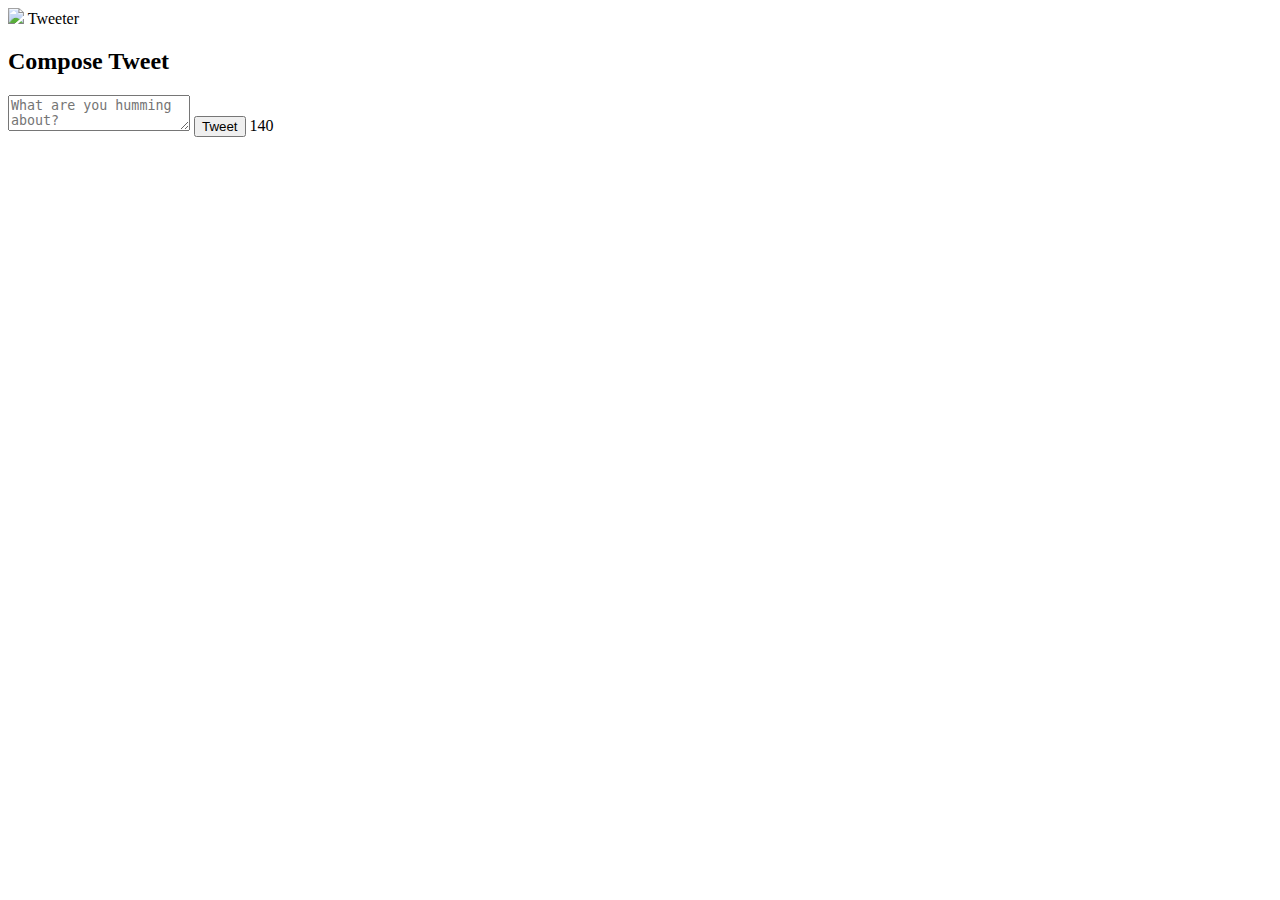
==== public/index.html @ a94ceb73 "Edited Nav Bar Color to green & added tweet form" ====
<!DOCTYPE html>
<html lang="en">
  <head>
    <!-- Meta Information -->
    <title>Tweeter - Home Page</title>
    <style> 

    </style>

    <!-- External CSS -->
    <link rel="stylesheet" href="/vendor/normalize-4.1.1.css" type="text/css" />
    <link href="https://fonts.googleapis.com/css?family=Roboto+Condensed:300,300i,700,700i" rel="stylesheet">

    <!-- App CSS -->
    <link rel="stylesheet" href="/styles/layout.css" type="text/css" />
    <link rel="stylesheet" href="/styles/nav.css" type="text/css" />
    <link rel="stylesheet" href="/styles/new-tweet.css" type="text/css" />

    <!-- External JS -->
    <script type="text/javascript" src="/vendor/jquery-2.2.3.min.js"></script>

    <!-- App JS -->
    <script type="text/javascript" src="/scripts/app.js"></script>
  </head>

  <body>

    <!-- Top nav bar (fixed) -->
    <nav id="nav-bar">
      <img class="logo" src="/images/bird.png">
      <span class="header">Tweeter</span>
    </nav>

    <!-- Page-specific (main) content here -->
    <main class="container">
        <section class="new-tweet">
            <h2>Compose Tweet</h2>
            <form method='POST' action='/tweets'>
              <textarea name="text" placeholder="What are you humming about?"></textarea>
              <input type="submit" value="Tweet">
              <span class="counter">140</span>
            </form>
            
          </section>
    </main>
    
    


  </body>
</html>
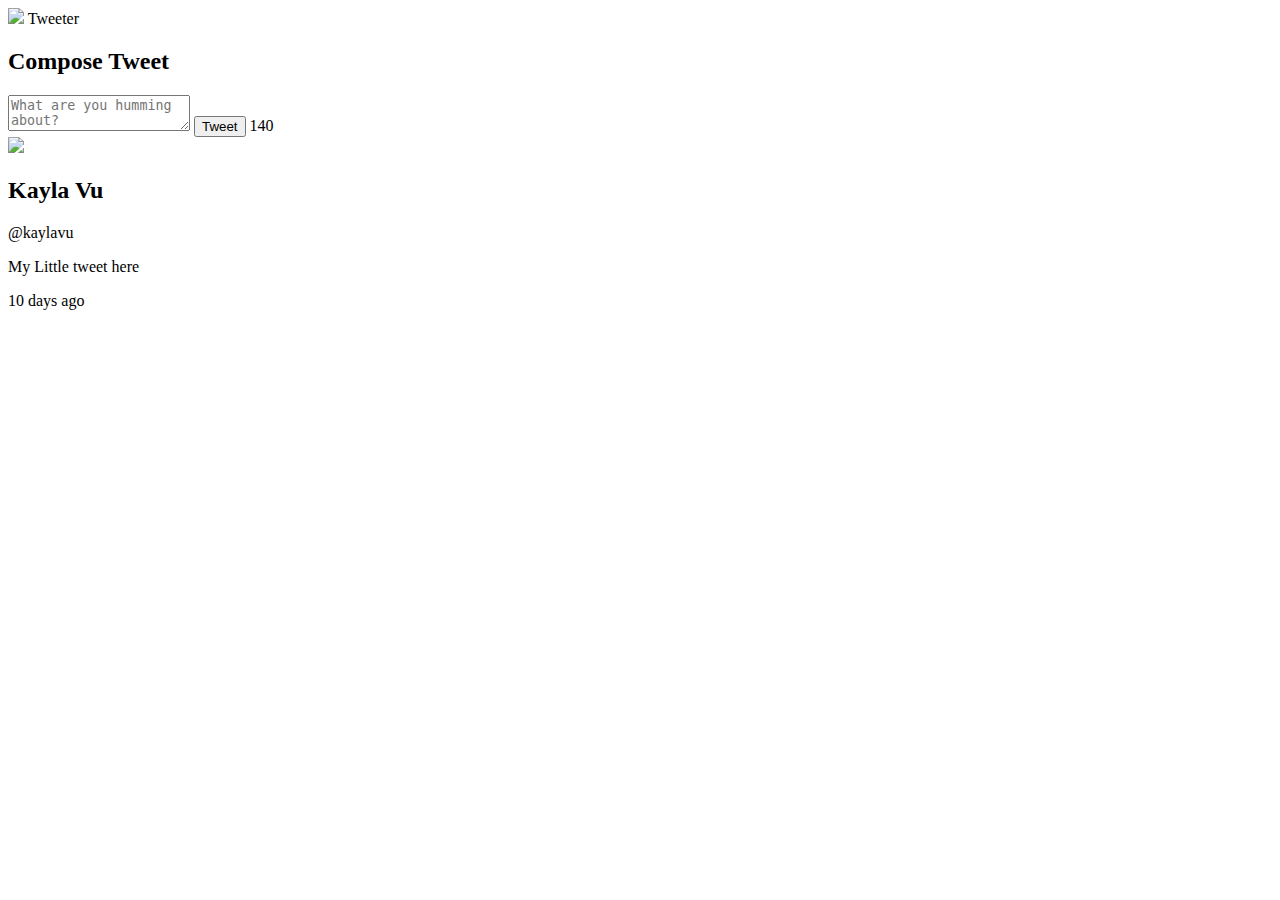
==== commit e6c49484: "Added Dynamic Tweets and CSS styling to tweets" ====
--- a/public/index.html
+++ b/public/index.html
@@ -4,12 +4,13 @@
     <!-- Meta Information -->
     <title>Tweeter - Home Page</title>
     <style> 
-
+      /* * {border: 1px solid red} */
     </style>
 
     <!-- External CSS -->
     <link rel="stylesheet" href="/vendor/normalize-4.1.1.css" type="text/css" />
     <link href="https://fonts.googleapis.com/css?family=Roboto+Condensed:300,300i,700,700i" rel="stylesheet">
+    <link rel="stylesheet" href="https://use.fontawesome.com/releases/v5.0.13/css/all.css" integrity="sha384-DNOHZ68U8hZfKXOrtjWvjxusGo9WQnrNx2sqG0tfsghAvtVlRW3tvkXWZh58N9jp" crossorigin="anonymous">
 
     <!-- App CSS -->
     <link rel="stylesheet" href="/styles/layout.css" type="text/css" />
@@ -21,6 +22,7 @@
 
     <!-- App JS -->
     <script type="text/javascript" src="/scripts/app.js"></script>
+    <script type="text/javascript" src="/scripts/composer-char-counter.js"></script>
   </head>
 
   <body>
@@ -40,8 +42,31 @@
               <input type="submit" value="Tweet">
               <span class="counter">140</span>
             </form>
+          </section>
+
+          <section id='user-tweets'>
+            <article class='tweet'> 
+              <header>
+                <img src="/images/bird.png">
+                <h2>Kayla Vu</h2>
+                <span class='user-handle'>@kaylavu</span>
+              </header>
+                 
+               <p>My Little tweet here</p> 
+          
+              <footer> 
+                <span class ='icons'> 
+                    <i class="fas fa-flag"></i>
+                    <i class="fas fa-retweet"></i>
+                    <i class="fas fa-heart"></i>
+
+                </span>
+                 10 days ago
+              </footer>
+            </article>
+          </section>
             
-          </section>
+         
     </main>
     
     
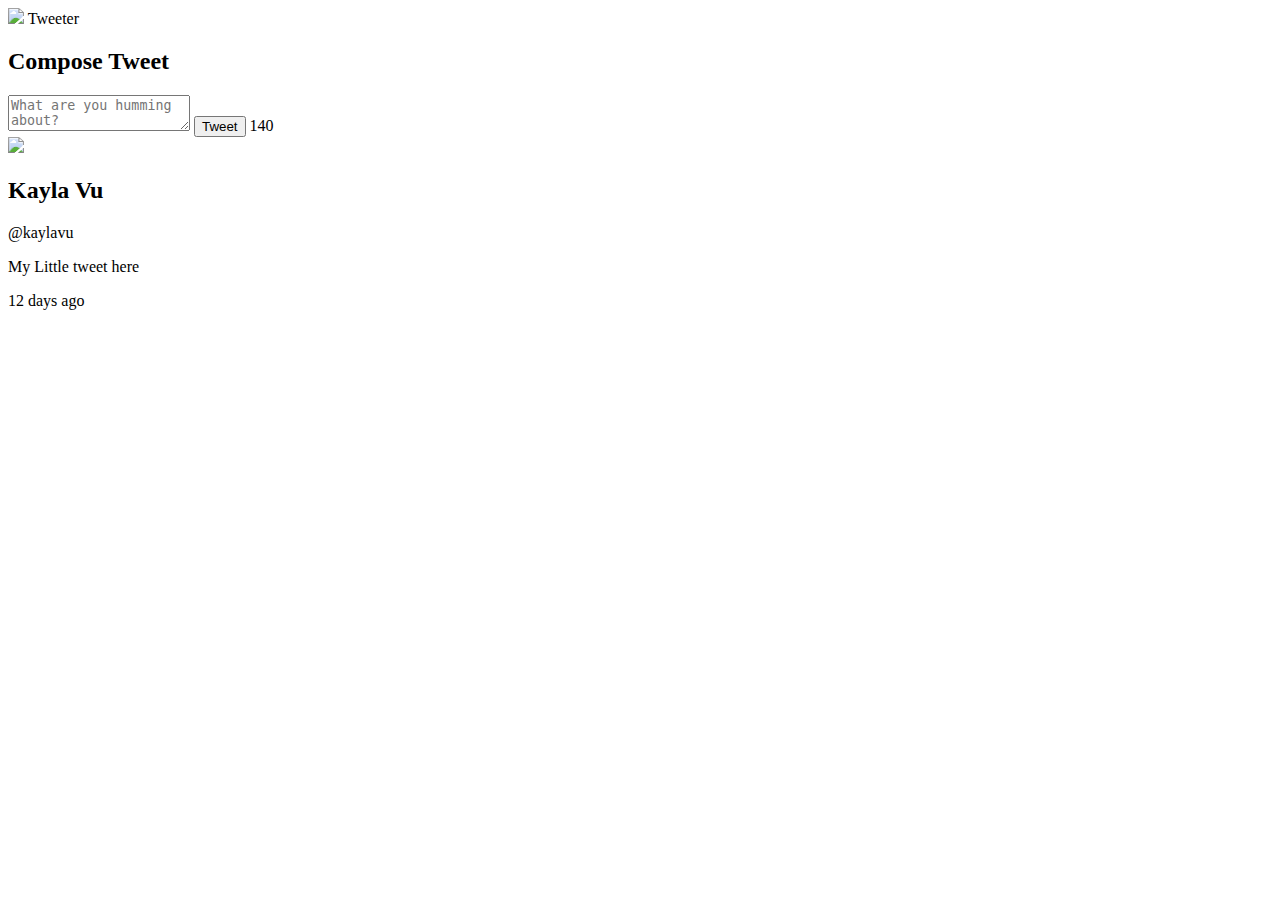
==== commit c34a4654: "renamed section of tweet articles to tweets-container" ====
--- a/public/index.html
+++ b/public/index.html
@@ -44,7 +44,7 @@
             </form>
           </section>
 
-          <section id='user-tweets'>
+          <section id='tweets-container'>
             <article class='tweet'> 
               <header>
                 <img src="/images/bird.png">
@@ -55,13 +55,12 @@
                <p>My Little tweet here</p> 
           
               <footer> 
+                <span class='date created'> 12 days ago </span>
                 <span class ='icons'> 
                     <i class="fas fa-flag"></i>
                     <i class="fas fa-retweet"></i>
                     <i class="fas fa-heart"></i>
-
                 </span>
-                 10 days ago
               </footer>
             </article>
           </section>
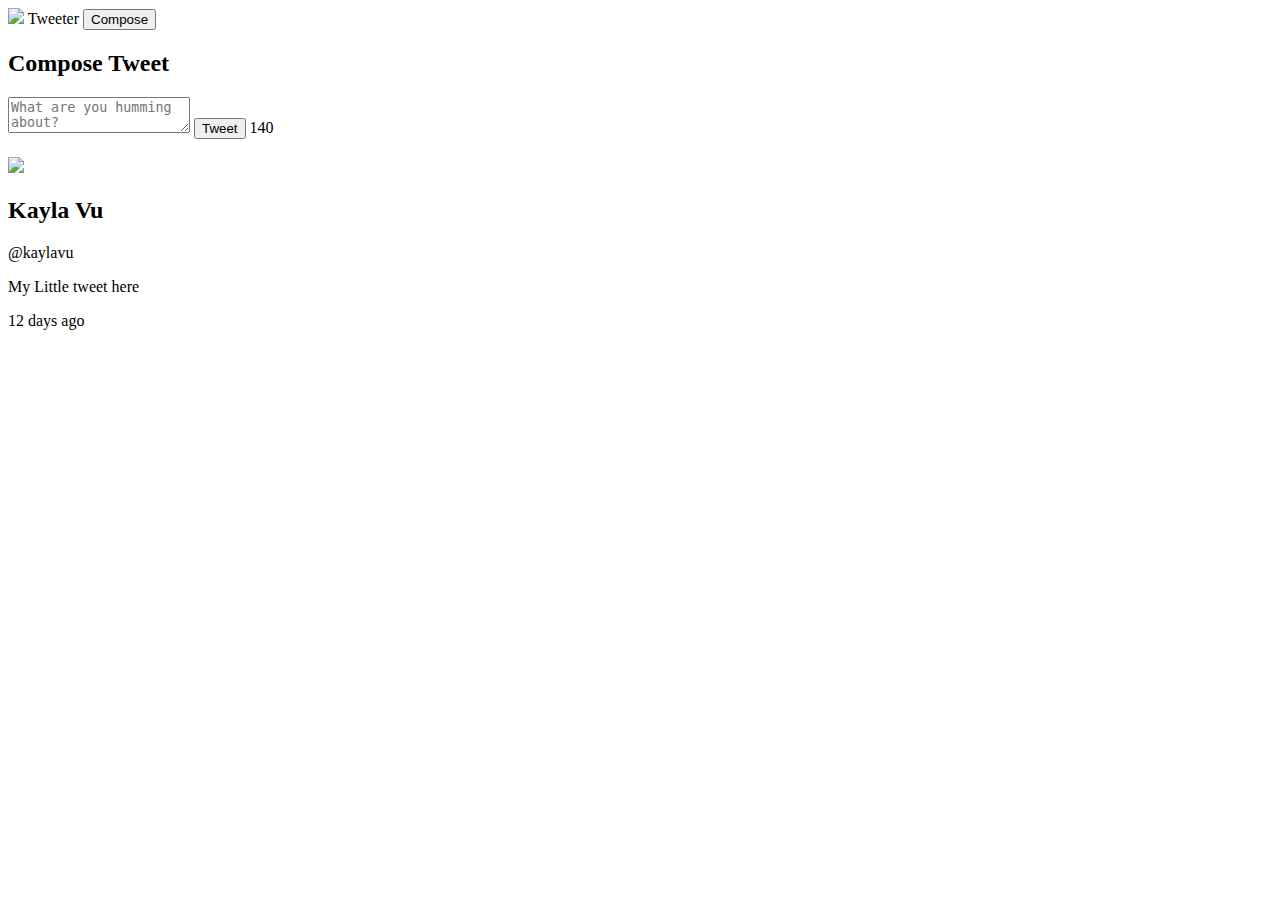
==== commit ea18d3e1: "Added slide toggle on new tweet and compose button on nav bar" ====
--- a/public/index.html
+++ b/public/index.html
@@ -31,7 +31,11 @@
     <nav id="nav-bar">
       <img class="logo" src="/images/bird.png">
       <span class="header">Tweeter</span>
-    </nav>
+      <button class ="compose-button"> 
+        Compose
+        <i class="fas fa-edit"></i>
+      </button>
+    </nav> 
 
     <!-- Page-specific (main) content here -->
     <main class="container">
@@ -43,6 +47,7 @@
               <span class="counter">140</span>
             </form>
           </section>
+          <br> 
 
           <section id='tweets-container'>
             <article class='tweet'> 
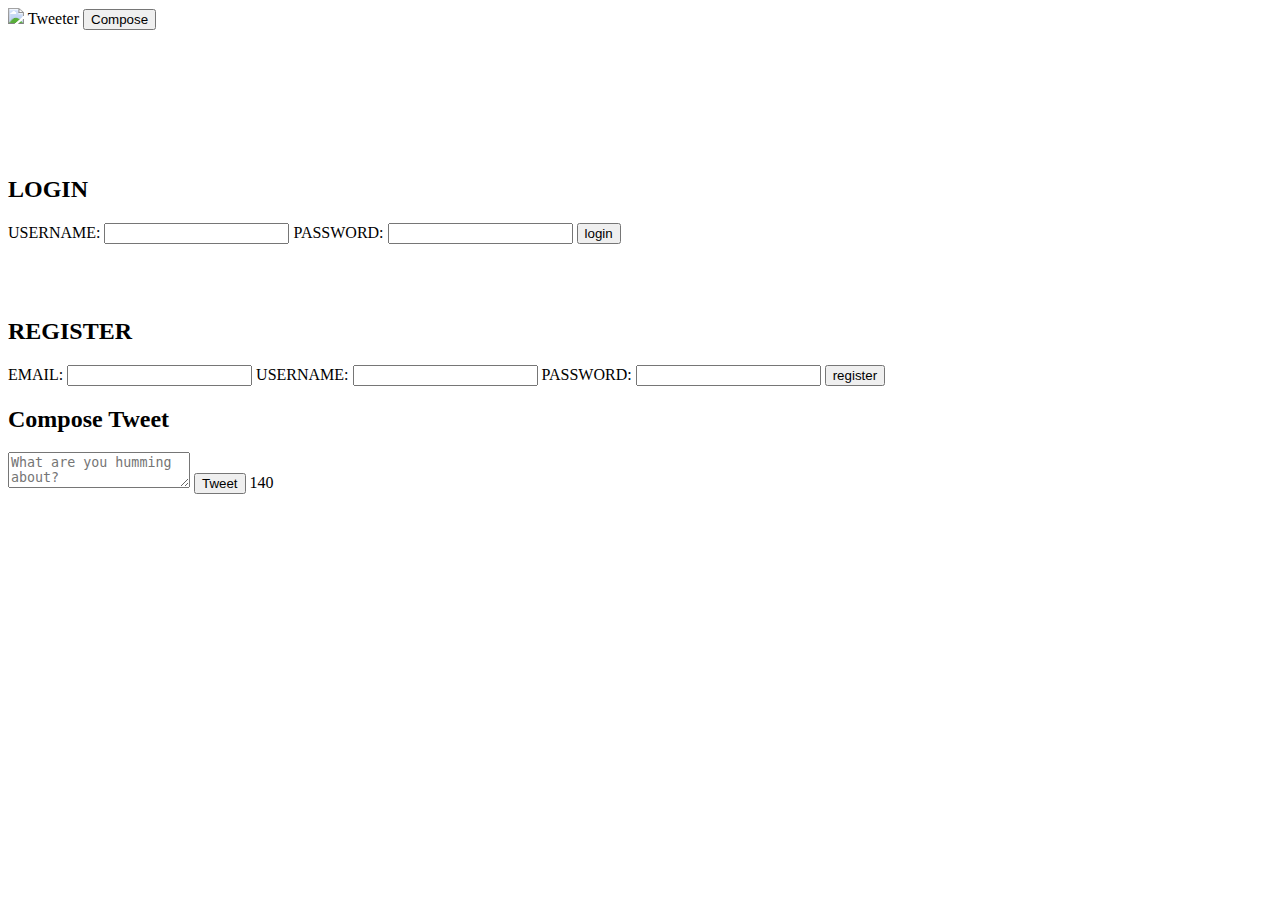
==== commit 11bc58c8: "Added user registration & login routes" ====
--- a/public/index.html
+++ b/public/index.html
@@ -21,6 +21,7 @@
     <script type="text/javascript" src="/vendor/jquery-2.2.3.min.js"></script>
 
     <!-- App JS -->
+    <script src="https://cdnjs.cloudflare.com/ajax/libs/humanize-duration/3.15.0/humanize-duration.js"></script>
     <script type="text/javascript" src="/scripts/app.js"></script>
     <script type="text/javascript" src="/scripts/composer-char-counter.js"></script>
   </head>
@@ -36,6 +37,32 @@
         <i class="fas fa-edit"></i>
       </button>
     </nav> 
+    <br>
+    <br> 
+    <br>
+    <br>
+    <br>
+    <br>
+    <br>
+
+
+    <form id="login-form" method="POST" action="/login">
+      <h2>LOGIN</h2>
+      
+      USERNAME: <input type="text" name="username"> 
+      PASSWORD: <input type="password" name="password">
+      <input type="submit" value="login">
+    </form>
+<br> 
+<br>
+<br>
+    <form id="register-form" method="POST" action="/users">
+      <h2>REGISTER</h2>
+      EMAIL: <input type="text" name="email"> 
+      USERNAME: <input type="text" name="username">
+      PASSWORD: <input type="password" name="password">
+      <input type="submit" value="register">
+    </form>
 
     <!-- Page-specific (main) content here -->
     <main class="container">
@@ -50,7 +77,7 @@
           <br> 
 
           <section id='tweets-container'>
-            <article class='tweet'> 
+            <!-- <article class='tweet'> 
               <header>
                 <img src="/images/bird.png">
                 <h2>Kayla Vu</h2>
@@ -67,7 +94,7 @@
                     <i class="fas fa-heart"></i>
                 </span>
               </footer>
-            </article>
+            </article> -->
           </section>
             
          
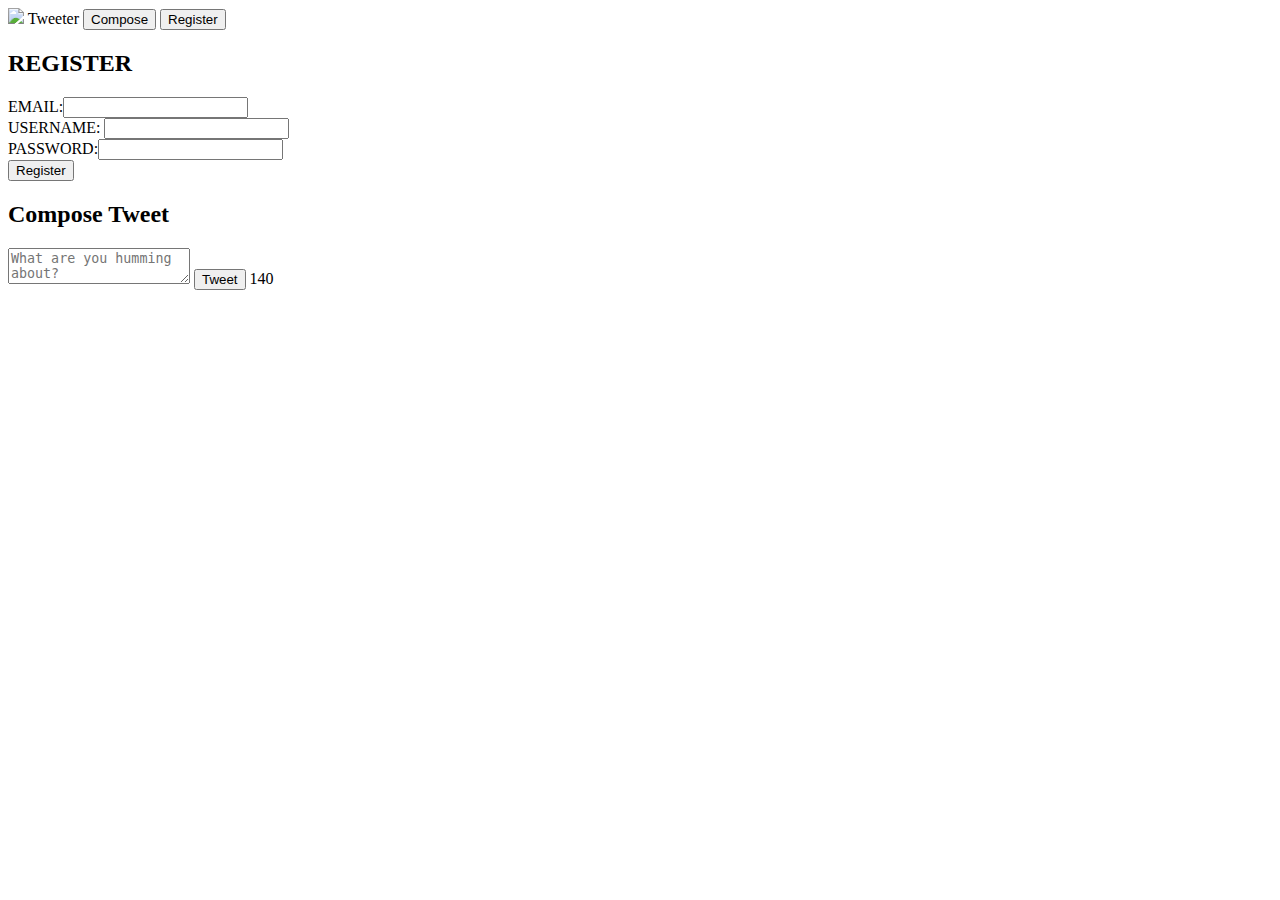
==== commit b6d26f5b: "added register feature" ====
--- a/public/index.html
+++ b/public/index.html
@@ -36,33 +36,34 @@
         Compose
         <i class="fas fa-edit"></i>
       </button>
+
+      <button id="register-button"> 
+        Register
+        <i class="fas fa-user-plus"></i>
+      </button>
+      
+      
     </nav> 
-    <br>
-    <br> 
-    <br>
-    <br>
-    <br>
-    <br>
-    <br>
-
-
+   
+<!-- 
     <form id="login-form" method="POST" action="/login">
       <h2>LOGIN</h2>
-      
       USERNAME: <input type="text" name="username"> 
       PASSWORD: <input type="password" name="password">
       <input type="submit" value="login">
-    </form>
-<br> 
-<br>
-<br>
+    </form> -->
+
+    <div id="register-container">
     <form id="register-form" method="POST" action="/users">
       <h2>REGISTER</h2>
-      EMAIL: <input type="text" name="email"> 
-      USERNAME: <input type="text" name="username">
-      PASSWORD: <input type="password" name="password">
-      <input type="submit" value="register">
+      <div class"register-input"><label>EMAIL:</label><input class="l-input" type="text" name="email"> </div>
+      <div class"register-input"><label>USERNAME: </label><input class="l-input" type="text" name="username"> </div>
+      <div class"register-input"><label>PASSWORD:</label><input class="l-input" type="password" name="password"> </div> 
+     
+      
+      <input id="r-btn" type="submit" value="Register">
     </form>
+  </div>
 
     <!-- Page-specific (main) content here -->
     <main class="container">
@@ -77,27 +78,7 @@
           <br> 
 
           <section id='tweets-container'>
-            <!-- <article class='tweet'> 
-              <header>
-                <img src="/images/bird.png">
-                <h2>Kayla Vu</h2>
-                <span class='user-handle'>@kaylavu</span>
-              </header>
-                 
-               <p>My Little tweet here</p> 
-          
-              <footer> 
-                <span class='date created'> 12 days ago </span>
-                <span class ='icons'> 
-                    <i class="fas fa-flag"></i>
-                    <i class="fas fa-retweet"></i>
-                    <i class="fas fa-heart"></i>
-                </span>
-              </footer>
-            </article> -->
           </section>
-            
-         
     </main>
     
     
